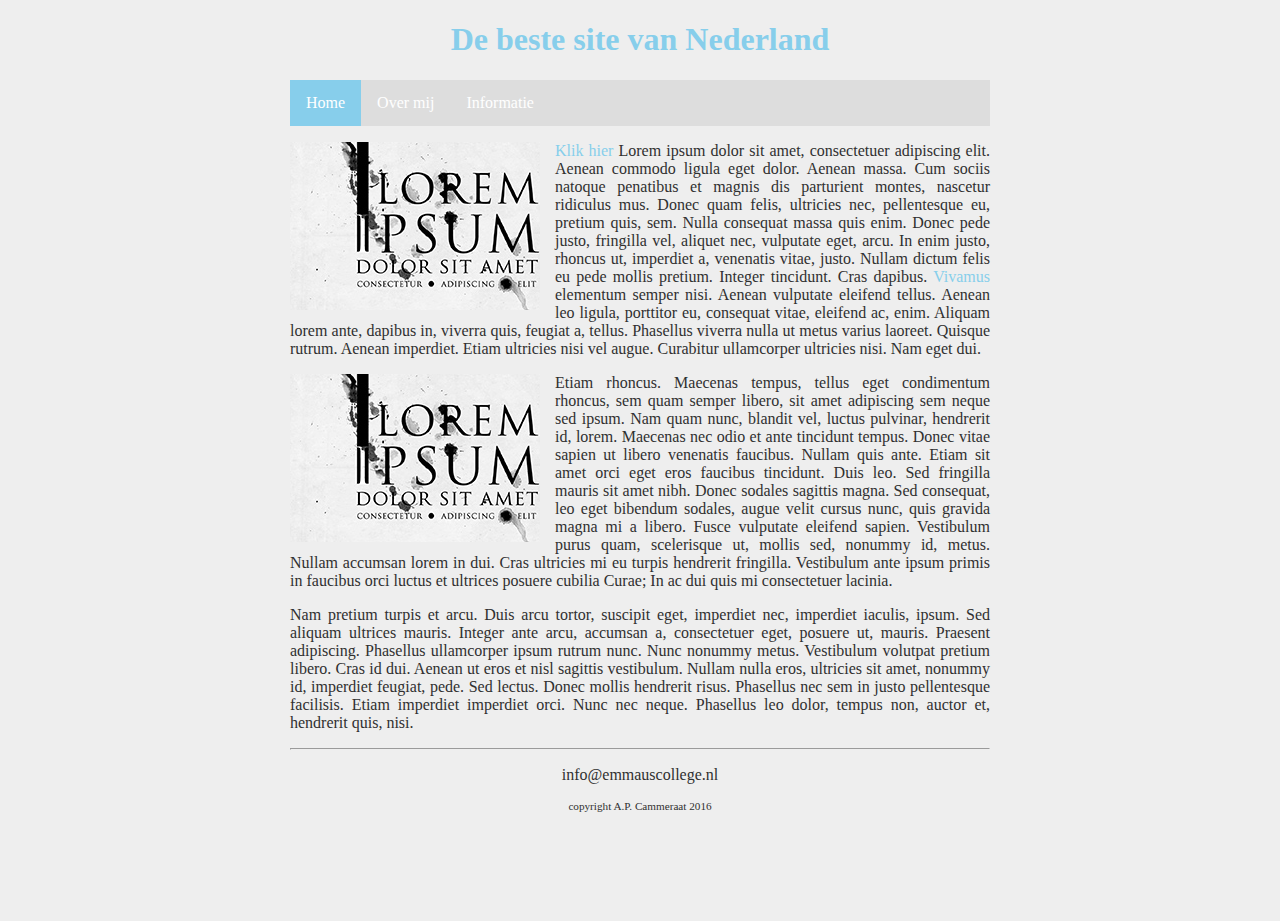
==== html-css-master/index.html @ cc4a8afd "Add files via upload" ====
<!DOCTYPE html>

<html>

    <head>
        <link rel="stylesheet" href="style.css">
        <title>Dit is een eenvoudige website</title>
    </head>
    
    <body>
        <main>
            <header>
                <h1 id="hoofdtitel" class="belangrijk">De beste site van Nederland</h1>
            </header>
            
            <nav>
                <ul>
                    <li><a class="active" href="index.html">Home</a></li>
                    <li><a href="overmij.html">Over mij</a></li>
                    <li><a href="info.html">Informatie</a></li>
                </ul>
            </nav>
            
            <article>
                <p><img class="zweefLinks" src="afbeeldingen/loremipsum.jpg">
                <a href="http://nu.nl">Klik hier</a> Lorem ipsum dolor sit amet, consectetuer adipiscing elit. Aenean commodo ligula eget dolor. Aenean massa. Cum sociis natoque penatibus et magnis dis parturient montes, nascetur ridiculus mus. Donec quam felis, ultricies nec, pellentesque eu, pretium quis, sem. Nulla consequat massa quis enim. Donec pede justo, fringilla vel, aliquet nec, vulputate eget, arcu. In enim justo, rhoncus ut, imperdiet a, venenatis vitae, justo. Nullam dictum felis eu pede mollis pretium. Integer tincidunt. Cras dapibus. <a href="http://www.encyclo.nl/begrip/dum%20vivimus%20vivamus">Vivamus</a> elementum semper nisi. Aenean vulputate eleifend tellus. Aenean leo ligula, porttitor eu, consequat vitae, eleifend ac, enim. Aliquam lorem ante, dapibus in, viverra quis, feugiat a, tellus. Phasellus viverra nulla ut metus varius laoreet. Quisque rutrum. Aenean imperdiet. Etiam ultricies nisi vel augue. Curabitur ullamcorper ultricies nisi. Nam eget dui.</p>
                <p><img class="zweefLinks" src="afbeeldingen/loremipsum.jpg">Etiam rhoncus. Maecenas tempus, tellus eget condimentum rhoncus, sem quam semper libero, sit amet adipiscing sem neque sed ipsum. Nam quam nunc, blandit vel, luctus pulvinar, hendrerit id, lorem. Maecenas nec odio et ante tincidunt tempus. Donec vitae sapien ut libero venenatis faucibus. Nullam quis ante. Etiam sit amet orci eget eros faucibus tincidunt. Duis leo. Sed fringilla mauris sit amet nibh. Donec sodales sagittis magna. Sed consequat, leo eget bibendum sodales, augue velit cursus nunc, quis gravida magna mi a libero. Fusce vulputate eleifend sapien. Vestibulum purus quam, scelerisque ut, mollis sed, nonummy id, metus. Nullam accumsan lorem in dui. Cras ultricies mi eu turpis hendrerit fringilla. Vestibulum ante ipsum primis in faucibus orci luctus et ultrices posuere cubilia Curae; In ac dui quis mi consectetuer lacinia.</p>
                <p>Nam pretium turpis et arcu. Duis arcu tortor, suscipit eget, imperdiet nec, imperdiet iaculis, ipsum. Sed aliquam ultrices mauris. Integer ante arcu, accumsan a, consectetuer eget, posuere ut, mauris. Praesent adipiscing. Phasellus ullamcorper ipsum rutrum nunc. Nunc nonummy metus. Vestibulum volutpat pretium libero. Cras id dui. Aenean ut eros et nisl sagittis vestibulum. Nullam nulla eros, ultricies sit amet, nonummy id, imperdiet feugiat, pede. Sed lectus. Donec mollis hendrerit risus. Phasellus nec sem in justo pellentesque facilisis. Etiam imperdiet imperdiet orci. Nunc nec neque. Phasellus leo dolor, tempus non, auctor et, hendrerit quis, nisi.</p>
            </article>
        
            <footer>
                <hr/>
                <p>info@emmauscollege.nl</p>
                <p class="smalltext">copyright A.P. Cammeraat 2016</p>
            </footer>
        
        </main>
    
    </body>

</html>
---- html-css-master/style.css ----
/* Basislayout */

html, body {
    height: 100%;
    padding: 0;
    background-color: #EEEEEE;  
    
    color: #303030;
    font: Verdana, Arial, Sans-Serif;
}


main {
    margin: 0 auto;
    width: 700px;
    position: relative;
}


article {
    text-align: justify;
}


header {
    color: skyblue;
    text-align: center;
}


footer {
    text-align: center;
    padding-bottom: 10px;
}


/* specifieke stijlen */

img.zweefLinks {
    float: left;
    margin-right: 15px;
}

.smalltext {
    font-size: 0.7em;
}

a {
    color: skyblue;
    text-decoration: none;
}

a:hover {
    text-decoration: underline;
}


/* navigatiebalk */
nav ul {
    list-style-type: none;
    margin: auto;
    padding: 0;
    background-color: #dddddd;
    overflow: hidden;
}

nav ul li {
    float: left;
}

nav li a {
    display: block;
    color: white;
    text-align: center;
    padding: 14px 16px;
    text-decoration: none;
}

nav li a:hover {
    background-color: #aaaaaa;
}

nav li a.active {
    background-color: skyblue;
}
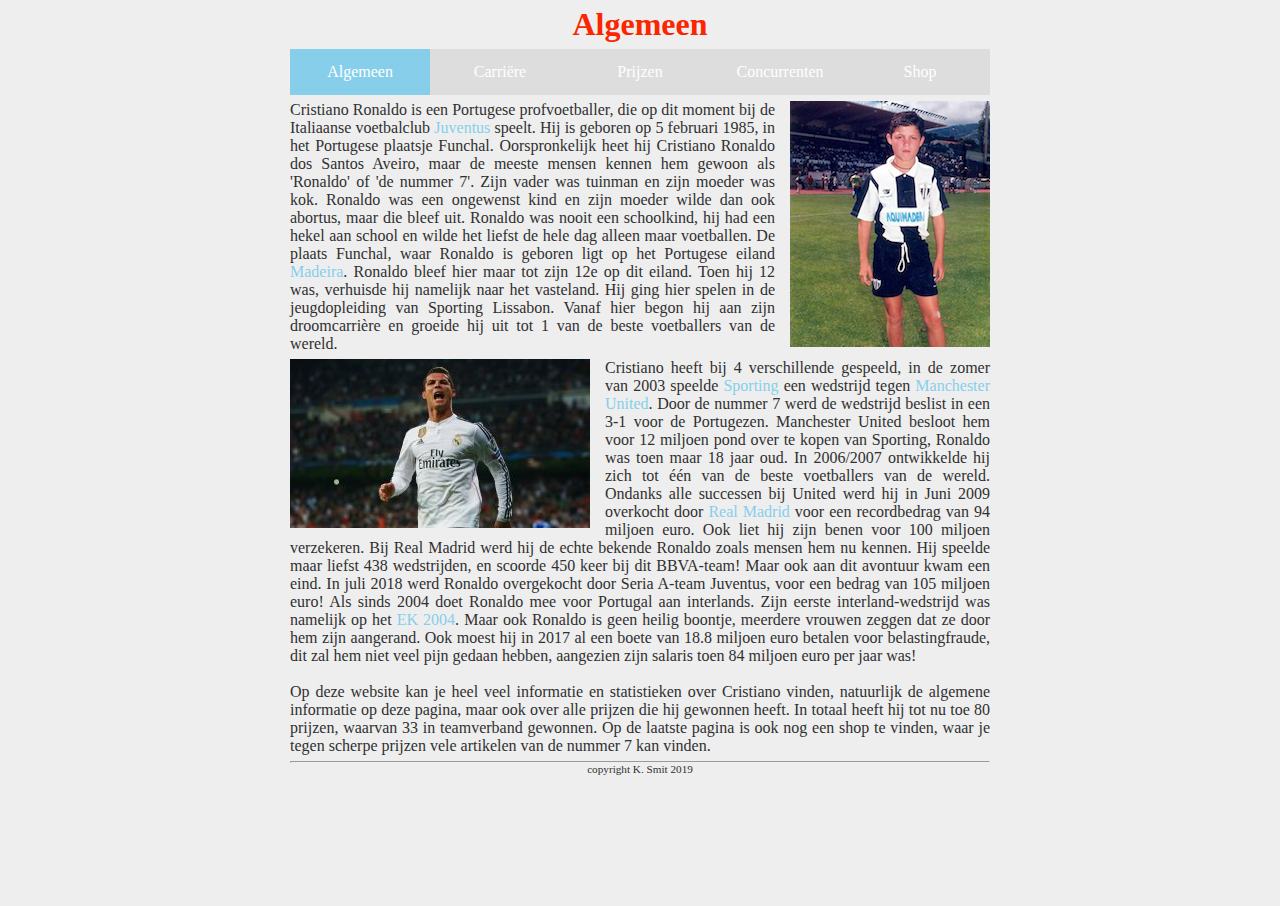
==== commit 6341661d: "1e commit" ====
--- a/html-css-master/index.html
+++ b/html-css-master/index.html
@@ -4,38 +4,41 @@
 
     <head>
         <link rel="stylesheet" href="style.css">
-        <title>Dit is een eenvoudige website</title>
+        <title>Algemene informatie over Cristiano Ronaldo</title>
+        <meta charset="utf-8" />
     </head>
     
     <body>
         <main>
             <header>
-                <h1 id="hoofdtitel" class="belangrijk">De beste site van Nederland</h1>
+                <h1 id="hoofdtitel" class="belangrijk">Algemeen</h1>
             </header>
-            
-            <nav>
-                <ul>
-                    <li><a class="active" href="index.html">Home</a></li>
-                    <li><a href="overmij.html">Over mij</a></li>
-                    <li><a href="info.html">Informatie</a></li>
-                </ul>
-            </nav>
+
+                <div class= "navigatiebalktop">
+                    <ul>
+                        <li><a class="active" href="index.html">Algemeen</a></li>
+                        <li><a href="carriere.html">Carriëre</a></li>
+                        <li><a href="prijzen.html">Prijzen</a></li>
+                        <li><a href="concurrenten.html">Concurrenten</a></li>
+                        <li><a href="shop.html">Shop</a></li>
+                    </ul>
+                </div>
             
             <article>
-                <p><img class="zweefLinks" src="afbeeldingen/loremipsum.jpg">
-                <a href="http://nu.nl">Klik hier</a> Lorem ipsum dolor sit amet, consectetuer adipiscing elit. Aenean commodo ligula eget dolor. Aenean massa. Cum sociis natoque penatibus et magnis dis parturient montes, nascetur ridiculus mus. Donec quam felis, ultricies nec, pellentesque eu, pretium quis, sem. Nulla consequat massa quis enim. Donec pede justo, fringilla vel, aliquet nec, vulputate eget, arcu. In enim justo, rhoncus ut, imperdiet a, venenatis vitae, justo. Nullam dictum felis eu pede mollis pretium. Integer tincidunt. Cras dapibus. <a href="http://www.encyclo.nl/begrip/dum%20vivimus%20vivamus">Vivamus</a> elementum semper nisi. Aenean vulputate eleifend tellus. Aenean leo ligula, porttitor eu, consequat vitae, eleifend ac, enim. Aliquam lorem ante, dapibus in, viverra quis, feugiat a, tellus. Phasellus viverra nulla ut metus varius laoreet. Quisque rutrum. Aenean imperdiet. Etiam ultricies nisi vel augue. Curabitur ullamcorper ultricies nisi. Nam eget dui.</p>
-                <p><img class="zweefLinks" src="afbeeldingen/loremipsum.jpg">Etiam rhoncus. Maecenas tempus, tellus eget condimentum rhoncus, sem quam semper libero, sit amet adipiscing sem neque sed ipsum. Nam quam nunc, blandit vel, luctus pulvinar, hendrerit id, lorem. Maecenas nec odio et ante tincidunt tempus. Donec vitae sapien ut libero venenatis faucibus. Nullam quis ante. Etiam sit amet orci eget eros faucibus tincidunt. Duis leo. Sed fringilla mauris sit amet nibh. Donec sodales sagittis magna. Sed consequat, leo eget bibendum sodales, augue velit cursus nunc, quis gravida magna mi a libero. Fusce vulputate eleifend sapien. Vestibulum purus quam, scelerisque ut, mollis sed, nonummy id, metus. Nullam accumsan lorem in dui. Cras ultricies mi eu turpis hendrerit fringilla. Vestibulum ante ipsum primis in faucibus orci luctus et ultrices posuere cubilia Curae; In ac dui quis mi consectetuer lacinia.</p>
-                <p>Nam pretium turpis et arcu. Duis arcu tortor, suscipit eget, imperdiet nec, imperdiet iaculis, ipsum. Sed aliquam ultrices mauris. Integer ante arcu, accumsan a, consectetuer eget, posuere ut, mauris. Praesent adipiscing. Phasellus ullamcorper ipsum rutrum nunc. Nunc nonummy metus. Vestibulum volutpat pretium libero. Cras id dui. Aenean ut eros et nisl sagittis vestibulum. Nullam nulla eros, ultricies sit amet, nonummy id, imperdiet feugiat, pede. Sed lectus. Donec mollis hendrerit risus. Phasellus nec sem in justo pellentesque facilisis. Etiam imperdiet imperdiet orci. Nunc nec neque. Phasellus leo dolor, tempus non, auctor et, hendrerit quis, nisi.</p>
+                <p><img class="zweefRechts" src="afbeeldingen/ronaldo-kind-w200.jpg"></p>
+                <p class="inleiding"> Cristiano Ronaldo is een Portugese profvoetballer, die op dit moment bij de Italiaanse voetbalclub <a title="juventus" href="https://nl.wikipedia.org/wiki/Juventus_FC">Juventus</a> speelt. Hij is geboren op 5 februari 1985, in het Portugese plaatsje Funchal. Oorspronkelijk heet hij Cristiano Ronaldo dos Santos Aveiro, maar de meeste mensen kennen hem gewoon als 'Ronaldo' of 'de nummer 7'. Zijn vader was tuinman en zijn moeder was kok. Ronaldo was een ongewenst kind en zijn moeder wilde dan ook abortus, maar die bleef uit. Ronaldo was nooit een schoolkind, hij had een hekel aan school en wilde het liefst de hele dag alleen maar voetballen. De plaats Funchal, waar Ronaldo is geboren ligt op het Portugese eiland <a title="Madeira" href="https://nl.wikipedia.org/wiki/Madeira_(eiland)">Madeira</a>. Ronaldo bleef hier maar tot zijn 12e op dit eiland. Toen hij 12 was, verhuisde hij namelijk naar het vasteland. Hij ging hier spelen in de jeugdopleiding van Sporting Lissabon. Vanaf hier begon hij aan zijn droomcarrière en groeide hij uit tot 1 van de beste voetballers van de wereld.</p>
+                <p><img class="zweefLinks" src="afbeeldingen/ronaldorealma-w300.jpg">Cristiano heeft bij 4 verschillende gespeeld, in de zomer van 2003 speelde <a title="sporting" href="https://nl.wikipedia.org/wiki/Sporting_Lissabon">Sporting</a> een wedstrijd tegen <a title="manchester" href="https://nl.wikipedia.org/wiki/Manchester_United_FC">Manchester United</a>. Door de nummer 7 werd de wedstrijd beslist in een 3-1 voor de Portugezen. Manchester United besloot hem voor 12 miljoen pond over te kopen van Sporting, Ronaldo was toen maar 18 jaar oud. In 2006/2007 ontwikkelde hij zich tot één van de beste voetballers van de wereld. Ondanks alle successen bij United werd hij in Juni 2009 overkocht door <a title="real" href="https://nl.wikipedia.org/wiki/Real_Madrid_CF">Real Madrid</a> voor een recordbedrag van 94 miljoen euro. Ook liet hij zijn benen voor 100 miljoen verzekeren. Bij Real Madrid werd hij de echte bekende Ronaldo zoals mensen hem nu kennen. Hij speelde maar liefst 438 wedstrijden, en scoorde 450 keer bij dit BBVA-team! Maar ook aan dit avontuur kwam een eind. In juli 2018 werd Ronaldo overgekocht door Seria A-team Juventus, voor een bedrag van 105 miljoen euro! Als sinds 2004 doet Ronaldo mee voor Portugal aan interlands. Zijn eerste interland-wedstrijd was namelijk op het <a title="ek2004" href="https://nl.wikipedia.org/wiki/Europees_kampioenschap_voetbal_2004">EK 2004</a>. Maar ook Ronaldo is geen heilig boontje, meerdere vrouwen zeggen dat ze door hem zijn aangerand. Ook moest hij in 2017 al een boete van 18.8 miljoen euro betalen voor belastingfraude, dit zal hem niet veel pijn gedaan hebben, aangezien zijn salaris toen 84 miljoen euro per jaar was!</p>
+                <br>
+                <p class="algemeentekst3">Op deze website kan je heel veel informatie en statistieken over Cristiano vinden, natuurlijk de algemene informatie op deze pagina, maar ook over alle prijzen die hij gewonnen heeft. In totaal heeft hij tot nu toe 80 prijzen, waarvan 33 in teamverband gewonnen. Op de laatste pagina is ook nog een shop te vinden, waar je tegen scherpe prijzen vele artikelen van de nummer 7 kan vinden.</p>
             </article>
         
             <footer>
                 <hr/>
-                <p>info@emmauscollege.nl</p>
-                <p class="smalltext">copyright A.P. Cammeraat 2016</p>
-            </footer>
-        
+                <p class="smalltext">copyright K. Smit 2019</p>
+            </footer>      
+
         </main>
-    
+
     </body>
 
-</html>+</html>    --- a/html-css-master/style.css
+++ b/html-css-master/style.css
@@ -1,14 +1,26 @@
-/* Basislayout */
+@font-face {
+    font-family: sansserif;
+    src: url(fonts/SansSerifBldFLF-Italic.otf);
+}
+
+* {
+    margin: 0px;
+    padding: 0px;
+    border: border-box;
+    }
 
 html, body {
     height: 100%;
     padding: 0;
-    background-color: #EEEEEE;  
-    
+    background-color: #EEEEEE;
     color: #303030;
-    font: Verdana, Arial, Sans-Serif;
 }
 
+#bodyshop {
+    background: url(afbeeldingen/ronaldoactietransp.jpg);
+    background-repeat:    no-repeat;
+    background-size: auto;
+}
 
 main {
     margin: 0 auto;
@@ -23,7 +35,7 @@
 
 
 header {
-    color: skyblue;
+    color: rgb(250, 38, 0);
     text-align: center;
 }
 
@@ -33,12 +45,32 @@
     padding-bottom: 10px;
 }
 
+.sportingtekst {
+    margin-bottom: 32px;
+}
 
-/* specifieke stijlen */
+.manchestertekst {
+    margin-bottom: 32px;
+}
+
+#tussenkopjescarriere {
+    text-align: center;
+    margin-bottom: 10px;
+}
+
+.inleiding {
+    font: sans-serif;
+    margin-bottom: 6px;
+}
 
 img.zweefLinks {
     float: left;
     margin-right: 15px;
+}
+
+img.zweefRechts {
+    float: right;
+    margin-left: 15px;
 }
 
 .smalltext {
@@ -54,36 +86,90 @@
     text-decoration: underline;
 }
 
+.algemeentekst3 {
+    margin-bottom: 6px;
+}
 
-/* navigatiebalk */
-nav ul {
+#hoofdtitel {
+    margin-top: 6px;
+}
+
+/* navigatiebalk nav ul {
     list-style-type: none;
     margin: auto;
+    margin-top: 6px;
+    margin-bottom: 6px;
     padding: 0;
     background-color: #dddddd;
     overflow: hidden;
-}
-
-nav ul li {
-    float: left;
 }
 
 nav li a {
     display: block;
     color: white;
     text-align: center;
-    padding: 14px 16px;
+    width: 140px;
+    padding: 14px 0;
     text-decoration: none;
 }
 
 nav li a:hover {
-    background-color: #aaaaaa;
+    background-color: limegreen;
 }
 
 nav li a.active {
     background-color: skyblue;
 }
+*/
+
+div.navigatiebalktop ul {
+    list-style-type: none;
+    margin: auto;
+    margin-top: 6px;
+    margin-bottom: 6px;
+    padding: 0;
+    background-color: #dddddd;
+    overflow: hidden;
+}
+
+
+div.navigatiebalktop ul li {
+    float: left;
+}
+
+div.navigatiebalktop li a {
+    display: block;
+    color: white;
+    text-align: center;
+    width: 140px;
+    padding: 14px 0;
+    text-decoration: none;
+}
+
+
+div.navigatiebalktop li a:hover{
+    background-color: limegreen;
+}
+
+div.navigatiebalktop li a.active{
+    background-color: skyblue;
+}
+}
+
+div.navigatiebalktop
+
+div.navigatiebalktop
+
+
+div.verticalMenu ul {
+    list-style-type: none;
+    margin: 0;
+    padding: 0;
+    width: 200px;
+    background-color: #f1f1f1;
+}
 
 
 
 
+
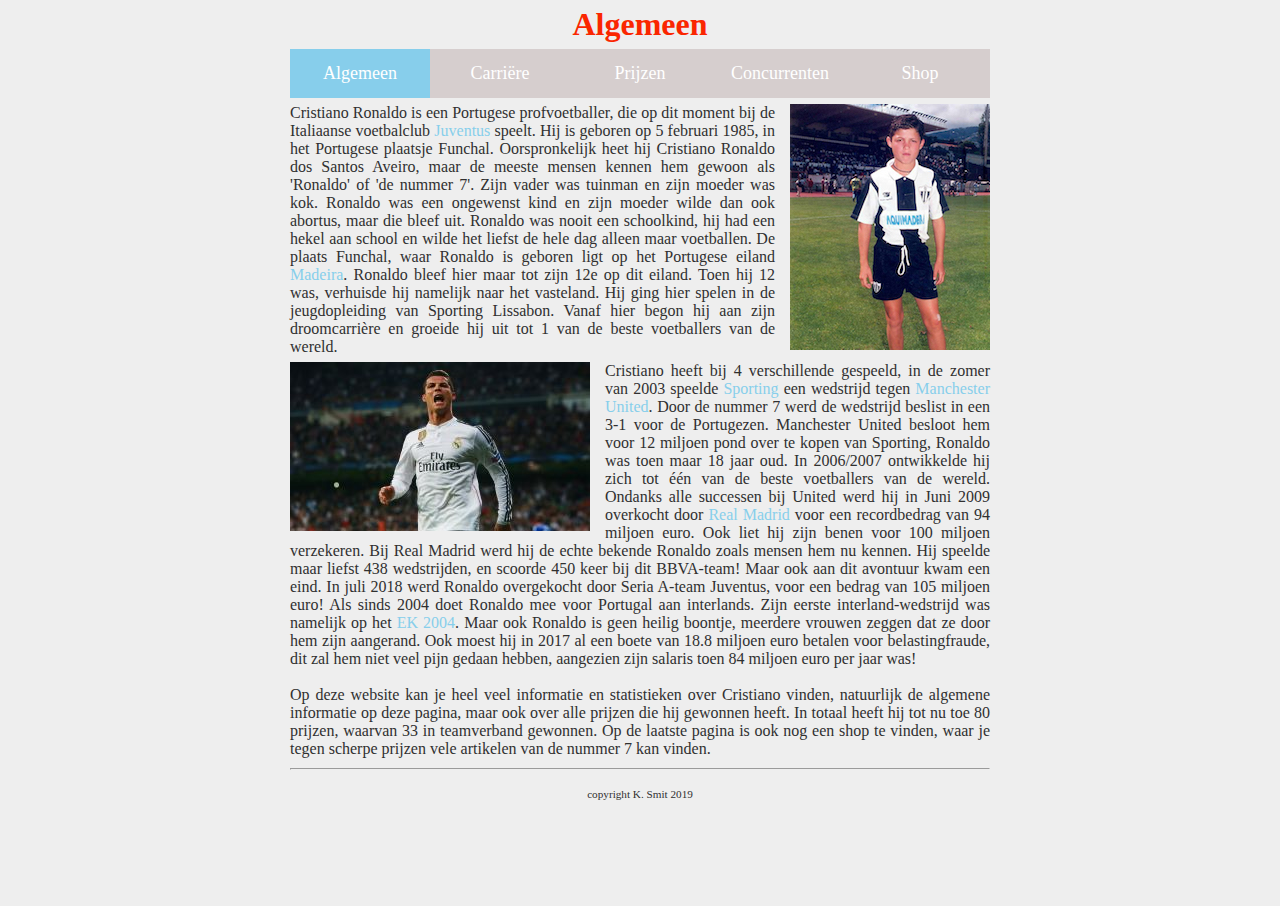
==== commit a170adea: "Begin aan prijzen" ====
--- a/html-css-master/index.html
+++ b/html-css-master/index.html
@@ -32,8 +32,9 @@
                 <p class="algemeentekst3">Op deze website kan je heel veel informatie en statistieken over Cristiano vinden, natuurlijk de algemene informatie op deze pagina, maar ook over alle prijzen die hij gewonnen heeft. In totaal heeft hij tot nu toe 80 prijzen, waarvan 33 in teamverband gewonnen. Op de laatste pagina is ook nog een shop te vinden, waar je tegen scherpe prijzen vele artikelen van de nummer 7 kan vinden.</p>
             </article>
         
-            <footer>
+            <footer id="footeralgemeen">
                 <hr/>
+                <br>
                 <p class="smalltext">copyright K. Smit 2019</p>
             </footer>      
 
--- a/html-css-master/style.css
+++ b/html-css-master/style.css
@@ -6,7 +6,7 @@
 * {
     margin: 0px;
     padding: 0px;
-    border: border-box;
+    box-sizing: border-box;
     }
 
 html, body {
@@ -45,6 +45,10 @@
     padding-bottom: 10px;
 }
 
+#footeralgemeen {
+    margin-top: 10px;
+}
+
 .sportingtekst {
     margin-bottom: 32px;
 }
@@ -53,13 +57,82 @@
     margin-bottom: 32px;
 }
 
+.realmadridtekst {
+    margin-bottom: 32px;
+}
+
+.headernatconcur {
+    font-family: serif;
+    color: rgb(10, 30, 130);
+    margin-bottom: 4px;
+}
+
+.headerinterconcur {
+    font-family: serif;
+    color: rgb(10, 30, 130);
+    margin-top: 28px;
+    margin-bottom: 4px;
+}
+
+.headercompconcur {
+    font-family: serif;
+    color: rgb(10, 30, 130);
+    margin-top: 80px;
+    margin-bottom: 4px;
+}
+
+.toelichtingenfotos {
+    float: right;
+    font-size: 12px;
+    margin-right: 46px;
+}
+
+.headerMessi {
+    font-family: sans-serif, serif;
+    margin-top: 16px;
+    margin-bottom: 4px;
+}
+
+.headerNeymar {
+    font-family: sans-serif, serif;
+    margin-top: 88px;
+    margin-bottom: 4px;
+}
+
+.headerGriezzman {
+    font-family: sans-serif, serif;
+    margin-top: 108px;
+    margin-bottom: 4px;
+}
+
+.headerVanDijk {
+    font-family: sans-serif, serif;
+    margin-top: 106px;
+    margin-bottom: 4px;
+}
+
+.lijstjeImmobile {
+    margin-top: 4px;
+    margin-left: 12px;
+}
+
+.lijstjesprijzen {
+    margin-top: 8px;
+    margin-left: 20px;
+    font-size: 18px;
+}
+
+
+#footerconcur {
+    margin-top: 10px;
+}
+
 #tussenkopjescarriere {
     text-align: center;
     margin-bottom: 10px;
 }
 
 .inleiding {
-    font: sans-serif;
     margin-bottom: 6px;
 }
 
@@ -94,33 +167,14 @@
     margin-top: 6px;
 }
 
-/* navigatiebalk nav ul {
-    list-style-type: none;
-    margin: auto;
-    margin-top: 6px;
-    margin-bottom: 6px;
-    padding: 0;
-    background-color: #dddddd;
-    overflow: hidden;
-}
-
-nav li a {
-    display: block;
-    color: white;
-    text-align: center;
-    width: 140px;
-    padding: 14px 0;
-    text-decoration: none;
-}
-
-nav li a:hover {
-    background-color: limegreen;
-}
-
-nav li a.active {
-    background-color: skyblue;
-}
-*/
+.koppenprijzen {
+    margin-top: 10px;
+    margin-bottom: 20px;
+    color: rgb(6, 68, 184);
+    font-family: sans-serif, serif;
+}
+
+/* Navigatiebalken */
 
 div.navigatiebalktop ul {
     list-style-type: none;
@@ -128,13 +182,14 @@
     margin-top: 6px;
     margin-bottom: 6px;
     padding: 0;
-    background-color: #dddddd;
+    background-color: #d6cece;
     overflow: hidden;
-}
-
+    font-size: 18px;
+}
 
 div.navigatiebalktop ul li {
     float: left;
+    font: sans-serif;
 }
 
 div.navigatiebalktop li a {
@@ -146,7 +201,6 @@
     text-decoration: none;
 }
 
-
 div.navigatiebalktop li a:hover{
     background-color: limegreen;
 }
@@ -154,22 +208,36 @@
 div.navigatiebalktop li a.active{
     background-color: skyblue;
 }
-}
-
-div.navigatiebalktop
-
-div.navigatiebalktop
-
-
-div.verticalMenu ul {
+
+
+div.verticalmenushop ul {
     list-style-type: none;
     margin: 0;
-    padding: 0;
-    width: 200px;
+    padding-top: 8px;
+    padding-bottom: 8px;
+    width: 100px;
     background-color: #f1f1f1;
-}
-
-
-
-
-
+    border: 1px solid black;
+    line-height: 50x;
+    text-align: center;
+    color: #000;
+    font-size: 18px;
+}
+
+div.verticalmenushop li a {
+    display: block;
+    color: ##4f66d2;
+    padding-left: 20px;
+    padding-right: 20px;
+    padding-top: 10px;
+    padding-bottom: 10px;
+    text-decoration: none;
+}
+
+div.verticalmenushop{
+
+}
+
+div.verticalmenushop
+
+div.verticalmenushop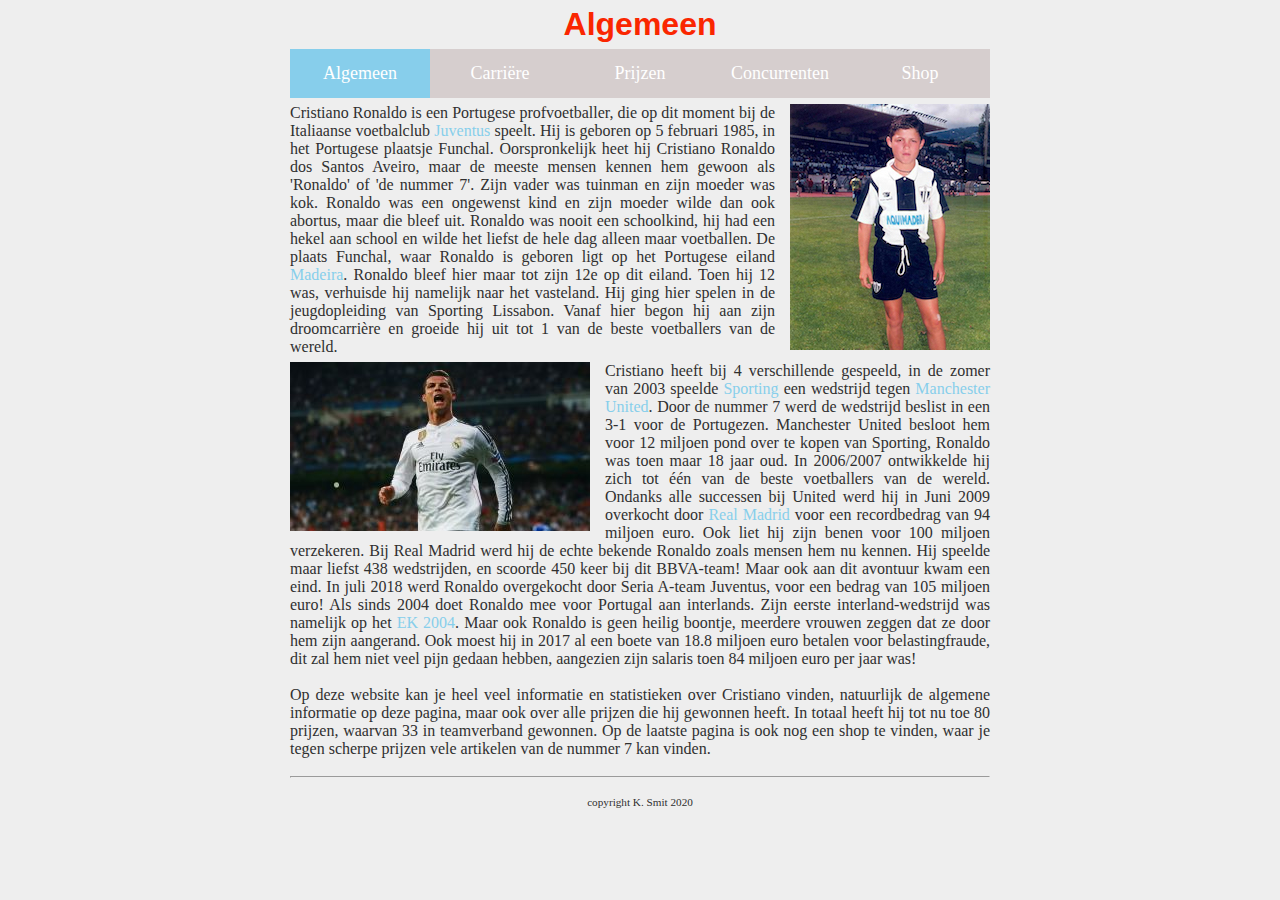
==== commit edbb847b: "Laatste dingen gefixt" ====
--- a/html-css-master/index.html
+++ b/html-css-master/index.html
@@ -29,13 +29,14 @@
                 <p class="inleiding"> Cristiano Ronaldo is een Portugese profvoetballer, die op dit moment bij de Italiaanse voetbalclub <a title="juventus" href="https://nl.wikipedia.org/wiki/Juventus_FC">Juventus</a> speelt. Hij is geboren op 5 februari 1985, in het Portugese plaatsje Funchal. Oorspronkelijk heet hij Cristiano Ronaldo dos Santos Aveiro, maar de meeste mensen kennen hem gewoon als 'Ronaldo' of 'de nummer 7'. Zijn vader was tuinman en zijn moeder was kok. Ronaldo was een ongewenst kind en zijn moeder wilde dan ook abortus, maar die bleef uit. Ronaldo was nooit een schoolkind, hij had een hekel aan school en wilde het liefst de hele dag alleen maar voetballen. De plaats Funchal, waar Ronaldo is geboren ligt op het Portugese eiland <a title="Madeira" href="https://nl.wikipedia.org/wiki/Madeira_(eiland)">Madeira</a>. Ronaldo bleef hier maar tot zijn 12e op dit eiland. Toen hij 12 was, verhuisde hij namelijk naar het vasteland. Hij ging hier spelen in de jeugdopleiding van Sporting Lissabon. Vanaf hier begon hij aan zijn droomcarrière en groeide hij uit tot 1 van de beste voetballers van de wereld.</p>
                 <p><img class="zweefLinks" src="afbeeldingen/ronaldorealma-w300.jpg">Cristiano heeft bij 4 verschillende gespeeld, in de zomer van 2003 speelde <a title="sporting" href="https://nl.wikipedia.org/wiki/Sporting_Lissabon">Sporting</a> een wedstrijd tegen <a title="manchester" href="https://nl.wikipedia.org/wiki/Manchester_United_FC">Manchester United</a>. Door de nummer 7 werd de wedstrijd beslist in een 3-1 voor de Portugezen. Manchester United besloot hem voor 12 miljoen pond over te kopen van Sporting, Ronaldo was toen maar 18 jaar oud. In 2006/2007 ontwikkelde hij zich tot één van de beste voetballers van de wereld. Ondanks alle successen bij United werd hij in Juni 2009 overkocht door <a title="real" href="https://nl.wikipedia.org/wiki/Real_Madrid_CF">Real Madrid</a> voor een recordbedrag van 94 miljoen euro. Ook liet hij zijn benen voor 100 miljoen verzekeren. Bij Real Madrid werd hij de echte bekende Ronaldo zoals mensen hem nu kennen. Hij speelde maar liefst 438 wedstrijden, en scoorde 450 keer bij dit BBVA-team! Maar ook aan dit avontuur kwam een eind. In juli 2018 werd Ronaldo overgekocht door Seria A-team Juventus, voor een bedrag van 105 miljoen euro! Als sinds 2004 doet Ronaldo mee voor Portugal aan interlands. Zijn eerste interland-wedstrijd was namelijk op het <a title="ek2004" href="https://nl.wikipedia.org/wiki/Europees_kampioenschap_voetbal_2004">EK 2004</a>. Maar ook Ronaldo is geen heilig boontje, meerdere vrouwen zeggen dat ze door hem zijn aangerand. Ook moest hij in 2017 al een boete van 18.8 miljoen euro betalen voor belastingfraude, dit zal hem niet veel pijn gedaan hebben, aangezien zijn salaris toen 84 miljoen euro per jaar was!</p>
                 <br>
-                <p class="algemeentekst3">Op deze website kan je heel veel informatie en statistieken over Cristiano vinden, natuurlijk de algemene informatie op deze pagina, maar ook over alle prijzen die hij gewonnen heeft. In totaal heeft hij tot nu toe 80 prijzen, waarvan 33 in teamverband gewonnen. Op de laatste pagina is ook nog een shop te vinden, waar je tegen scherpe prijzen vele artikelen van de nummer 7 kan vinden.</p>
+                <p>Op deze website kan je heel veel informatie en statistieken over Cristiano vinden, natuurlijk de algemene informatie op deze pagina, maar ook over alle prijzen die hij gewonnen heeft. In totaal heeft hij tot nu toe 80 prijzen, waarvan 33 in teamverband gewonnen. Op de laatste pagina is ook nog een shop te vinden, waar je tegen scherpe prijzen vele artikelen van de nummer 7 kan vinden.</p>
+                <br>
             </article>
         
-            <footer id="footeralgemeen">
+            <footer>
                 <hr/>
                 <br>
-                <p class="smalltext">copyright K. Smit 2019</p>
+                <p class="smalltext">copyright K. Smit 2020</p>
             </footer>      
 
         </main>
--- a/html-css-master/style.css
+++ b/html-css-master/style.css
@@ -1,177 +1,233 @@
-@font-face {
-    font-family: sansserif;
-    src: url(fonts/SansSerifBldFLF-Italic.otf);
+/* Hele pagina CSS */
+
+header {
+    margin-top: 6px;
+    color: rgb(250, 38, 0);
+    text-align: center;
+    font-family: sans-serif, serif;
 }
 
 * {
     margin: 0px;
     padding: 0px;
     box-sizing: border-box;
-    }
+}
 
 html, body {
-    height: 100%;
     padding: 0;
     background-color: #EEEEEE;
     color: #303030;
 }
+
+main {
+    margin: 0 auto;
+    width: 700px;
+    position: relative;
+}
+
+article {
+    text-align: justify;
+}
+
+img.zweefLinks {
+    float: left;
+    margin-right: 15px;
+}
+
+img.zweefRechts {
+    float: right;
+    margin-left: 15px;
+}
+
+.smalltext {
+    font-size: 0.7em;
+}
+
+a {
+    color: skyblue;
+    text-decoration: none;
+}
+
+a:hover {
+    text-decoration: underline;
+}
+
+footer {
+    text-align: center;
+    padding-bottom: 10px;
+}
+
+/* Algemeen CSS */
+
+.inleiding {
+    margin-bottom: 6px;
+}
+
+/* Carriëre CSS */
+
+.tekstcarriere {
+    margin-bottom: 32px;
+}
+
+#tussenkopjescarriere {
+    text-align: center;
+    margin-bottom: 10px;
+}
+
+/* Prijzen CSS */
+
+.lijstjesprijzen {
+    margin-top: 6px;
+    margin-bottom: 16px;
+    margin-left: 14px;
+    font-size: 16px;
+    font-family: sans-serif, serif;
+}
+
+.plaatjesprijzen {
+    border: 1px solid rgb(0, 0, 66);
+}
+
+.koppenprijzen {
+    margin-top: 10px;
+    margin-bottom: 10px;
+    color: rgb(6, 68, 184);
+    font-family: sans-serif, serif;
+    text-shadow: 1px 1px brown;
+}
+
+/* Concurrenten CSS */
+
+.headernatconcur {
+    font-family: serif;
+    color: rgb(10, 30, 130);
+    margin-bottom: 4px;
+    text-shadow: 1px 1px brown;
+}
+
+.headerinterconcur {
+    font-family: serif;
+    color: rgb(10, 30, 130);
+    margin-top: 28px;
+    margin-bottom: 4px;
+    text-shadow: 1px 1px brown;
+}
+
+.headercompconcur {
+    font-family: serif;
+    color: rgb(10, 30, 130);
+    margin-top: 80px;
+    margin-bottom: 4px;
+    text-shadow: 1px 1px brown;
+}
+
+.toelichtingenfotosconcur {
+    float: right;
+    font-size: 12px;
+    margin-right: 46px;
+}
+
+.headerMessi {
+    font-family: sans-serif, serif;
+    margin-top: 16px;
+    margin-bottom: 4px;
+}
+
+.headerNeymar {
+    font-family: sans-serif, serif;
+    margin-top: 88px;
+    margin-bottom: 4px;
+}
+
+.headerGriezzman {
+    font-family: sans-serif, serif;
+    margin-top: 108px;
+    margin-bottom: 4px;
+}
+
+.headerVanDijk {
+    font-family: sans-serif, serif;
+    margin-top: 106px;
+    margin-bottom: 4px;
+}
+
+.lijstjeImmobile {
+    margin-top: 4px;
+    margin-left: 12px;
+}
+
+#footerconcur {
+    margin-top: 10px;
+}
+
+/* Shop CSS */
 
 #bodyshop {
     background: url(afbeeldingen/ronaldoactietransp.jpg);
     background-repeat:    no-repeat;
     background-size: auto;
-}
-
-main {
-    margin: 0 auto;
-    width: 700px;
-    position: relative;
-}
-
-
-article {
-    text-align: justify;
-}
-
-
-header {
-    color: rgb(250, 38, 0);
-    text-align: center;
-}
-
-
-footer {
-    text-align: center;
-    padding-bottom: 10px;
-}
-
-#footeralgemeen {
+    background-attachment: fixed;
+}
+
+.shopartikel {
+    margin: 40px 0px;
+    clear: both;
+    overflow: hidden;
+}
+
+.plaatjesshoplinks {
+    float: left;
+    margin-left: 58px;
+    border: 1px solid darkblue;
+}
+
+.koppenartikelen {
+    margin-left: 38px;
+}
+
+.tekstshop {
+    float: left;
+    font-family: sans-serif, serif;
+    font-size: 14px;
+    margin-left: 6px;
+    width: 580px;
+}
+
+.kopshirtjuventus {
     margin-top: 10px;
-}
-
-.sportingtekst {
-    margin-bottom: 32px;
-}
-
-.manchestertekst {
-    margin-bottom: 32px;
-}
-
-.realmadridtekst {
-    margin-bottom: 32px;
-}
-
-.headernatconcur {
-    font-family: serif;
-    color: rgb(10, 30, 130);
-    margin-bottom: 4px;
-}
-
-.headerinterconcur {
-    font-family: serif;
-    color: rgb(10, 30, 130);
-    margin-top: 28px;
-    margin-bottom: 4px;
-}
-
-.headercompconcur {
-    font-family: serif;
-    color: rgb(10, 30, 130);
-    margin-top: 80px;
-    margin-bottom: 4px;
-}
-
-.toelichtingenfotos {
-    float: right;
-    font-size: 12px;
-    margin-right: 46px;
-}
-
-.headerMessi {
-    font-family: sans-serif, serif;
-    margin-top: 16px;
-    margin-bottom: 4px;
-}
-
-.headerNeymar {
-    font-family: sans-serif, serif;
-    margin-top: 88px;
-    margin-bottom: 4px;
-}
-
-.headerGriezzman {
-    font-family: sans-serif, serif;
-    margin-top: 108px;
-    margin-bottom: 4px;
-}
-
-.headerVanDijk {
-    font-family: sans-serif, serif;
-    margin-top: 106px;
-    margin-bottom: 4px;
-}
-
-.lijstjeImmobile {
-    margin-top: 4px;
-    margin-left: 12px;
-}
-
-.lijstjesprijzen {
-    margin-top: 8px;
-    margin-left: 20px;
-    font-size: 18px;
-}
-
-
-#footerconcur {
-    margin-top: 10px;
-}
-
-#tussenkopjescarriere {
-    text-align: center;
-    margin-bottom: 10px;
-}
-
-.inleiding {
-    margin-bottom: 6px;
-}
-
-img.zweefLinks {
-    float: left;
-    margin-right: 15px;
-}
-
-img.zweefRechts {
-    float: right;
-    margin-left: 15px;
-}
-
-.smalltext {
-    font-size: 0.7em;
-}
-
-a {
-    color: skyblue;
-    text-decoration: none;
-}
-
-a:hover {
-    text-decoration: underline;
-}
-
-.algemeentekst3 {
-    margin-bottom: 6px;
-}
-
-#hoofdtitel {
-    margin-top: 6px;
-}
-
-.koppenprijzen {
-    margin-top: 10px;
-    margin-bottom: 20px;
-    color: rgb(6, 68, 184);
-    font-family: sans-serif, serif;
+    margin-left: 40px;
+    margin-bottom: 6px;
+}
+
+.kopshirtjuventus {
+    margin-left: 40px;
+    margin-bottom: 6px;
+}
+
+.shopkopen {
+    font-family: sans-serif, serif;
+    margin-left: 320px;
+    margin-right: 314px;
+    padding: 10px;
+    background-color: limegreen
+}
+
+.shopkopshirts {
+    text-align: center;
+    font-family: sans-serif, serif;
+    color: rgb(0, 0, 100);
+    margin-top: 180px;
+}
+
+.shopkopbroeken {
+    text-align: center;
+    font-family: sans-serif, serif;
+    color: rgb(0, 0, 100);
+    margin-top: 40px;
+}
+
+.footershop {
+    margin-top: 20px;
 }
 
 /* Navigatiebalken */
@@ -209,35 +265,30 @@
     background-color: skyblue;
 }
 
-
 div.verticalmenushop ul {
+    float: left;
     list-style-type: none;
-    margin: 0;
     padding-top: 8px;
     padding-bottom: 8px;
-    width: 100px;
+    width: 16%;
     background-color: #f1f1f1;
     border: 1px solid black;
-    line-height: 50x;
-    text-align: center;
+    text-align: left;
     color: #000;
-    font-size: 18px;
 }
 
 div.verticalmenushop li a {
     display: block;
-    color: ##4f66d2;
-    padding-left: 20px;
+    color: #5f74cf;
+    padding-left: 12px;
     padding-right: 20px;
     padding-top: 10px;
     padding-bottom: 10px;
     text-decoration: none;
-}
-
-div.verticalmenushop{
-
-}
-
-div.verticalmenushop
-
-div.verticalmenushop+    font-family: sans-serif, serif;
+    font-size: 16px;
+}
+
+div.verticalmenushop li a:hover {
+    background-color: lightblue;
+}
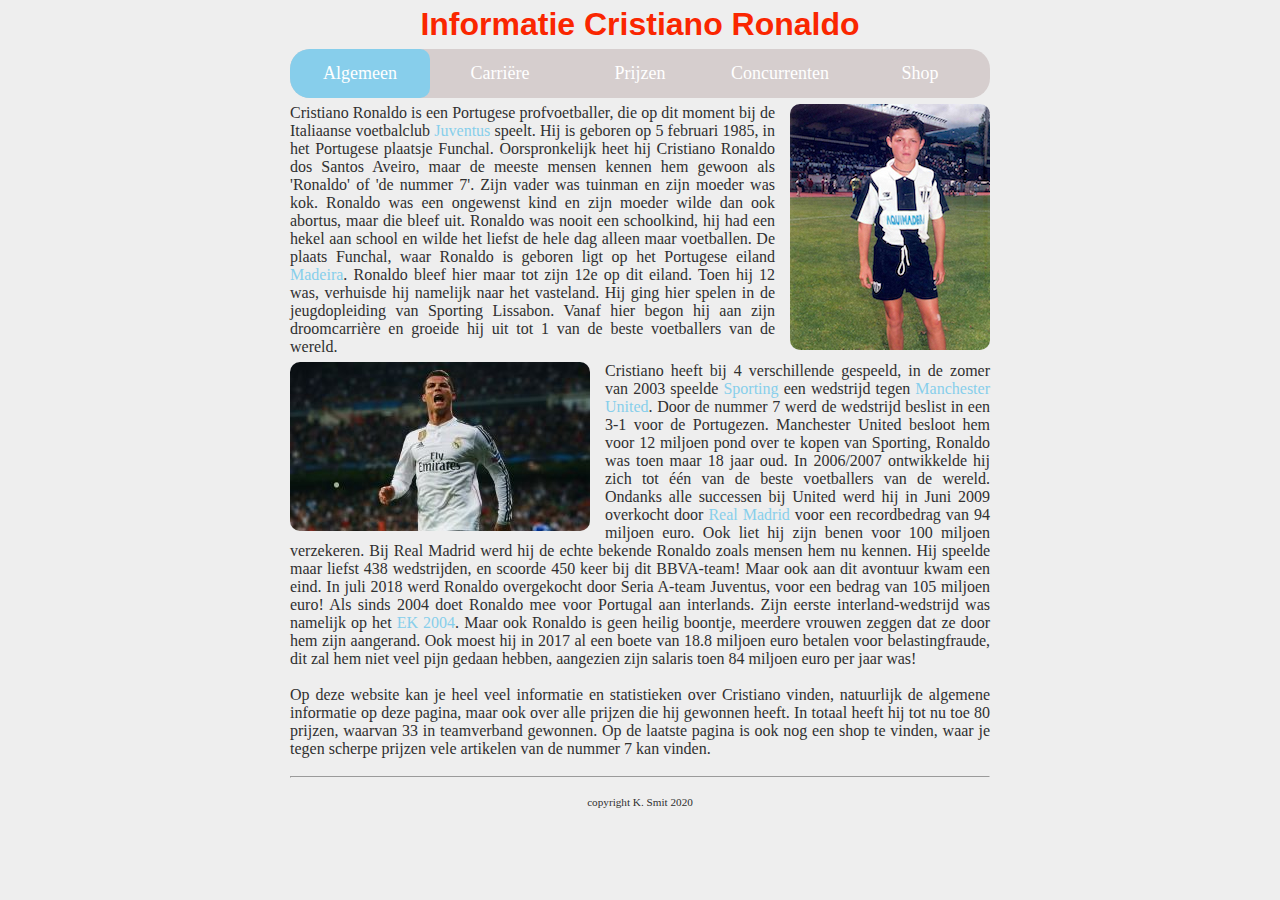
==== commit 8ed22308: "Nu inleveren" ====
--- a/html-css-master/index.html
+++ b/html-css-master/index.html
@@ -11,7 +11,7 @@
     <body>
         <main>
             <header>
-                <h1 id="hoofdtitel" class="belangrijk">Algemeen</h1>
+                <h1 id="hoofdtitel" class="belangrijk">Informatie Cristiano Ronaldo</h1>
             </header>
 
                 <div class= "navigatiebalktop">
--- a/html-css-master/style.css
+++ b/html-css-master/style.css
@@ -32,11 +32,13 @@
 img.zweefLinks {
     float: left;
     margin-right: 15px;
+    border-radius: 10px;
 }
 
 img.zweefRechts {
     float: right;
     margin-left: 15px;
+    border-radius: 10px;
 }
 
 .smalltext {
@@ -72,6 +74,9 @@
 #tussenkopjescarriere {
     text-align: center;
     margin-bottom: 10px;
+    font-family: sans-serif, serif;
+    font-size: 20px;
+    color: rgb(0, 0, 100);
 }
 
 /* Prijzen CSS */
@@ -86,6 +91,7 @@
 
 .plaatjesprijzen {
     border: 1px solid rgb(0, 0, 66);
+    border-radius: 10px;
 }
 
 .koppenprijzen {
@@ -175,14 +181,21 @@
     overflow: hidden;
 }
 
+.shopkopen a {
+    color: brown;
+}
+
 .plaatjesshoplinks {
     float: left;
     margin-left: 58px;
+    margin-bottom: 20px;
     border: 1px solid darkblue;
+    border-radius: 10px;
 }
 
 .koppenartikelen {
     margin-left: 38px;
+    margin-bottom: 4px;
 }
 
 .tekstshop {
@@ -209,21 +222,21 @@
     margin-left: 320px;
     margin-right: 314px;
     padding: 10px;
-    background-color: limegreen
+    background-color: limegreen;
 }
 
 .shopkopshirts {
     text-align: center;
     font-family: sans-serif, serif;
     color: rgb(0, 0, 100);
-    margin-top: 180px;
-}
-
-.shopkopbroeken {
+    margin-top: 200px;
+}
+
+.shopkoppen {
     text-align: center;
     font-family: sans-serif, serif;
     color: rgb(0, 0, 100);
-    margin-top: 40px;
+    margin-top: 80px;
 }
 
 .footershop {
@@ -241,6 +254,7 @@
     background-color: #d6cece;
     overflow: hidden;
     font-size: 18px;
+    border-radius: 20px;
 }
 
 div.navigatiebalktop ul li {
@@ -259,10 +273,12 @@
 
 div.navigatiebalktop li a:hover{
     background-color: limegreen;
+    border-radius: 10px;
 }
 
 div.navigatiebalktop li a.active{
     background-color: skyblue;
+    border-radius: 10px;
 }
 
 div.verticalmenushop ul {
@@ -275,6 +291,7 @@
     border: 1px solid black;
     text-align: left;
     color: #000;
+    border-radius: 8px;
 }
 
 div.verticalmenushop li a {
@@ -291,4 +308,6 @@
 
 div.verticalmenushop li a:hover {
     background-color: lightblue;
-}
+    border: 1px solid black;
+    border-radius: 10px;
+}